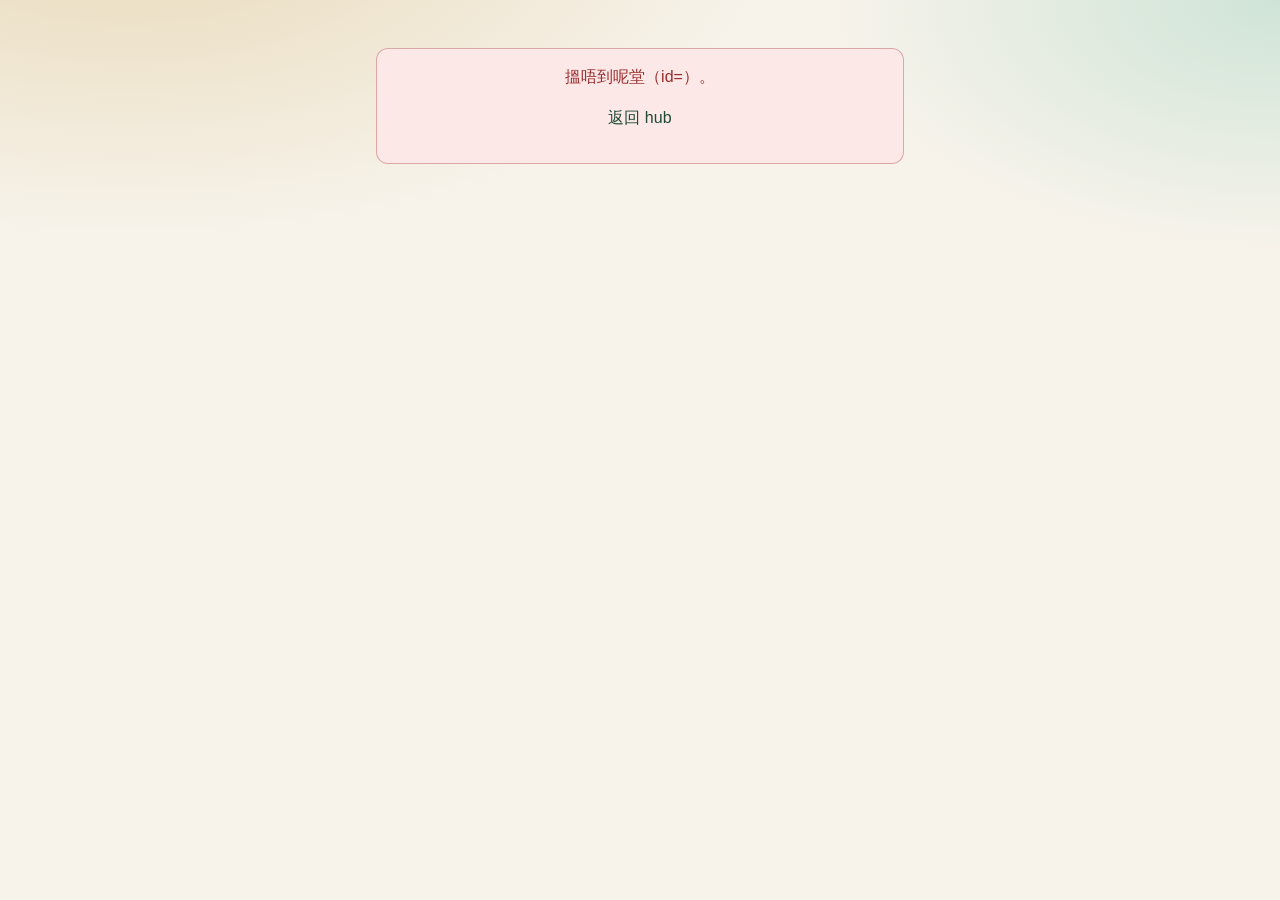
==== docs/study.html @ f533e538 "Add Quizlet-style flashcard study mode Hub: Study all + per-lesson Cards/Lesson. study.html: big fli" ====
<!DOCTYPE html>
<html lang="zh-Hant">
<head>
  <meta charset="UTF-8">
  <meta name="viewport" content="width=device-width, initial-scale=1, viewport-fit=cover">
  <meta name="theme-color" content="#2f6b4f">
  <meta name="apple-mobile-web-app-capable" content="yes">
  <title>Flashcards · Collocation Trainer</title>
  <link rel="stylesheet" href="styles.css">
</head>
<body data-page="study">
  <div class="wrap study-wrap">
    <div id="app" class="status">載入卡牌中…</div>
  </div>
  <script src="app.js"></script>
</body>
</html>
---- docs/styles.css ----
:root {
  --bg: #f7f3eb;
  --bg-card: #fffdf8;
  --bg-soft: #efe8da;
  --ink: #2a241c;
  --muted: #6b5f50;
  --accent: #2f6b4f;
  --accent-soft: #d8ebe0;
  --accent-dark: #1f4a36;
  --warn: #9a4a1c;
  --warn-soft: #f3e0d0;
  --ok: #1f6b3a;
  --ok-bg: #e5f5ea;
  --bad: #9b2c2c;
  --bad-bg: #fde8e8;
  --border: #e2d6c4;
  --shadow: 0 10px 30px rgba(42, 36, 28, 0.08);
  --radius: 16px;
  --font: "Segoe UI", "PingFang HK", "Noto Sans TC", "Helvetica Neue", Arial, sans-serif;
  --safe-top: env(safe-area-inset-top, 0px);
  --safe-bottom: env(safe-area-inset-bottom, 0px);
  --safe-left: env(safe-area-inset-left, 0px);
  --safe-right: env(safe-area-inset-right, 0px);
}

@media (prefers-color-scheme: dark) {
  :root {
    --bg: #1a1714;
    --bg-card: #24201b;
    --bg-soft: #2f2a24;
    --ink: #f3ece2;
    --muted: #b8ab99;
    --accent: #6fbf94;
    --accent-soft: #24382e;
    --accent-dark: #9fd9b7;
    --warn: #e0a070;
    --warn-soft: #3a2a1f;
    --ok: #7ddea0;
    --ok-bg: #1e3326;
    --bad: #f0a0a0;
    --bad-bg: #3a2222;
    --border: #3a332b;
    --shadow: 0 10px 30px rgba(0, 0, 0, 0.35);
  }
}

*,
*::before,
*::after {
  box-sizing: border-box;
}

html {
  scroll-behavior: smooth;
  -webkit-text-size-adjust: 100%;
}

body {
  margin: 0;
  font-family: var(--font);
  background:
    radial-gradient(1200px 600px at 10% -10%, #e8d9b8 0%, transparent 55%),
    radial-gradient(900px 500px at 100% 0%, #cfe4d7 0%, transparent 50%),
    var(--bg);
  color: var(--ink);
  line-height: 1.55;
  min-height: 100vh;
  min-height: 100dvh;
  padding:
    calc(1rem + var(--safe-top))
    calc(clamp(0.9rem, 3vw, 1.75rem) + var(--safe-right))
    calc(2.5rem + var(--safe-bottom))
    calc(clamp(0.9rem, 3vw, 1.75rem) + var(--safe-left));
}

@media (prefers-color-scheme: dark) {
  body {
    background:
      radial-gradient(1200px 600px at 10% -10%, rgba(111, 191, 148, 0.12) 0%, transparent 55%),
      radial-gradient(900px 500px at 100% 0%, rgba(224, 160, 112, 0.08) 0%, transparent 50%),
      var(--bg);
  }
}

a {
  color: var(--accent-dark);
  text-decoration: none;
}
a:hover {
  text-decoration: underline;
}

.wrap {
  max-width: 820px;
  margin: 0 auto;
}

header.hero {
  background: linear-gradient(145deg, var(--accent-soft), var(--bg-card));
  border: 1px solid var(--border);
  border-radius: calc(var(--radius) + 4px);
  padding: 1.5rem 1.4rem 1.35rem;
  box-shadow: var(--shadow);
  margin-bottom: 1.25rem;
}

.eyebrow {
  display: inline-block;
  font-size: 0.78rem;
  letter-spacing: 0.04em;
  text-transform: uppercase;
  color: var(--accent-dark);
  background: var(--accent-soft);
  border: 1px solid var(--border);
  padding: 0.22rem 0.6rem;
  border-radius: 999px;
  margin-bottom: 0.7rem;
}

h1 {
  margin: 0 0 0.45rem;
  font-size: clamp(1.45rem, 4vw, 2rem);
  line-height: 1.25;
  font-weight: 750;
}

.meta {
  color: var(--muted);
  font-size: 0.95rem;
  margin: 0;
}

.nav-hub {
  margin-top: 0.75rem;
  font-size: 0.9rem;
}

.progress-wrap {
  margin-top: 1rem;
  background: var(--bg-soft);
  border-radius: 999px;
  height: 8px;
  overflow: hidden;
  border: 1px solid var(--border);
}

.progress-bar {
  height: 100%;
  width: 0%;
  background: linear-gradient(90deg, var(--accent), var(--accent-dark));
  transition: width 0.35s ease;
}

.stats-row {
  display: flex;
  flex-wrap: wrap;
  gap: 0.55rem;
  margin-top: 0.95rem;
}

.stat-pill {
  background: var(--bg-card);
  border: 1px solid var(--border);
  border-radius: 999px;
  padding: 0.4rem 0.85rem;
  font-size: 0.88rem;
  color: var(--muted);
}

.stat-pill strong {
  color: var(--accent-dark);
}

section {
  background: var(--bg-card);
  border: 1px solid var(--border);
  border-radius: var(--radius);
  padding: 1.2rem 1.15rem 1.25rem;
  margin-bottom: 1.1rem;
  box-shadow: var(--shadow);
}

h2 {
  margin: 0 0 0.85rem;
  font-size: 1.15rem;
  display: flex;
  align-items: center;
  gap: 0.5rem;
}

h2 .num {
  display: inline-grid;
  place-items: center;
  width: 1.7rem;
  height: 1.7rem;
  border-radius: 50%;
  background: var(--accent);
  color: #fff;
  font-size: 0.85rem;
  font-weight: 700;
  flex-shrink: 0;
}

@media (prefers-color-scheme: dark) {
  h2 .num {
    color: #122018;
  }
}

.hint {
  color: var(--muted);
  font-size: 0.9rem;
  margin: -0.35rem 0 0.9rem;
}

/* Hub list */
.lesson-list {
  list-style: none;
  margin: 0;
  padding: 0;
  display: grid;
  gap: 0.65rem;
}

.lesson-link {
  display: flex;
  align-items: flex-start;
  gap: 0.85rem;
  padding: 0.95rem 1rem;
  border: 1px solid var(--border);
  border-radius: 14px;
  background: var(--bg-soft);
  color: inherit;
  text-decoration: none;
  min-height: 3.25rem;
  transition: background 0.15s ease, border-color 0.15s ease;
}

.lesson-link:hover {
  background: var(--bg-card);
  border-color: var(--accent);
  text-decoration: none;
}

.lesson-link.is-done {
  border-color: color-mix(in srgb, var(--accent) 45%, var(--border));
}

.lesson-link.is-last {
  box-shadow: inset 0 0 0 1px var(--accent);
}

.lesson-num {
  flex-shrink: 0;
  width: 2.4rem;
  height: 2.4rem;
  border-radius: 12px;
  background: var(--accent);
  color: #fff;
  display: grid;
  place-items: center;
  font-weight: 750;
  font-size: 0.95rem;
}

@media (prefers-color-scheme: dark) {
  .lesson-num {
    color: #122018;
  }
}

.lesson-body {
  flex: 1;
  min-width: 0;
}

.lesson-title {
  font-weight: 700;
  font-size: 1.02rem;
  margin: 0 0 0.15rem;
}

.lesson-meta {
  color: var(--muted);
  font-size: 0.86rem;
  margin: 0;
}

.lesson-flags {
  display: flex;
  flex-direction: column;
  align-items: flex-end;
  gap: 0.25rem;
  flex-shrink: 0;
}

.flag {
  font-size: 0.72rem;
  font-weight: 700;
  letter-spacing: 0.03em;
  text-transform: uppercase;
  padding: 0.2rem 0.5rem;
  border-radius: 999px;
  border: 1px solid var(--border);
  color: var(--muted);
}

.flag.done {
  background: var(--ok-bg);
  color: var(--ok);
  border-color: color-mix(in srgb, var(--ok) 35%, transparent);
}

.flag.last {
  background: var(--accent-soft);
  color: var(--accent-dark);
}

/* Review flip cards */
.review-grid {
  display: grid;
  gap: 0.75rem;
  grid-template-columns: 1fr;
}

@media (min-width: 640px) {
  .review-grid {
    grid-template-columns: repeat(3, 1fr);
  }
}

.flip {
  perspective: 1000px;
  min-height: 130px;
  cursor: pointer;
  -webkit-tap-highlight-color: transparent;
}

.flip-inner {
  position: relative;
  width: 100%;
  min-height: 130px;
  transition: transform 0.45s;
  transform-style: preserve-3d;
}

.flip.is-flipped .flip-inner {
  transform: rotateY(180deg);
}

.flip-face {
  position: absolute;
  inset: 0;
  backface-visibility: hidden;
  -webkit-backface-visibility: hidden;
  border-radius: 12px;
  border: 1px solid var(--border);
  background: var(--bg-soft);
  padding: 0.9rem;
  display: flex;
  flex-direction: column;
  justify-content: center;
}

.flip-back {
  transform: rotateY(180deg);
  background: var(--accent-soft);
}

.flip-face strong {
  font-size: 0.98rem;
  color: var(--accent-dark);
}

.flip-face .canto {
  color: var(--muted);
  font-size: 0.88rem;
  margin-top: 0.25rem;
}

.flip-face .model {
  font-size: 0.88rem;
  margin-top: 0.35rem;
}

.tap-hint {
  font-size: 0.75rem;
  color: var(--muted);
  margin-top: 0.45rem;
}

/* Accordion collocations */
details.col {
  border: 1px solid var(--border);
  border-radius: 12px;
  background: var(--bg-soft);
  margin-bottom: 0.65rem;
  overflow: hidden;
}

details.col[open] {
  background: var(--bg-card);
}

details.col summary {
  list-style: none;
  cursor: pointer;
  padding: 0.95rem 1rem;
  display: flex;
  align-items: flex-start;
  gap: 0.7rem;
  font-weight: 650;
  min-height: 3rem;
  -webkit-tap-highlight-color: transparent;
}

details.col summary::-webkit-details-marker {
  display: none;
}

details.col summary::after {
  content: "+";
  margin-left: auto;
  color: var(--accent-dark);
  font-size: 1.2rem;
  line-height: 1;
}

details.col[open] summary::after {
  content: "−";
}

.badge {
  flex-shrink: 0;
  width: 1.55rem;
  height: 1.55rem;
  border-radius: 8px;
  background: var(--accent);
  color: #fff;
  display: grid;
  place-items: center;
  font-size: 0.8rem;
}

@media (prefers-color-scheme: dark) {
  .badge {
    color: #122018;
  }
}

.col-body {
  padding: 0 1rem 1rem 1rem;
}

.row {
  margin: 0.45rem 0;
  font-size: 0.94rem;
}

.label {
  display: inline-block;
  min-width: 5.2rem;
  color: var(--muted);
  font-size: 0.8rem;
  font-weight: 650;
  text-transform: uppercase;
  letter-spacing: 0.03em;
}

.weak {
  color: var(--warn);
}

.mark {
  background: linear-gradient(
    180deg,
    transparent 55%,
    color-mix(in srgb, var(--accent) 35%, transparent) 55%
  );
  font-weight: 700;
}

code {
  font-family: ui-monospace, "SF Mono", Menlo, Consolas, monospace;
  font-size: 0.88em;
  background: var(--bg-soft);
  padding: 0.1em 0.35em;
  border-radius: 6px;
}

.mistake {
  background: var(--warn-soft);
  border-left: 3px solid var(--warn);
  padding: 0.55rem 0.75rem;
  border-radius: 0 8px 8px 0;
  font-size: 0.9rem;
  margin-top: 0.55rem;
}

/* Drills */
.q {
  border: 1px solid var(--border);
  border-radius: 12px;
  padding: 0.95rem;
  margin-bottom: 0.75rem;
  background: var(--bg-soft);
}

.q-title {
  font-weight: 700;
  margin-bottom: 0.55rem;
}

.q-prompt {
  margin: 0 0 0.55rem;
  color: var(--muted);
  font-size: 0.92rem;
  white-space: pre-wrap;
}

input[type="text"],
textarea {
  width: 100%;
  border: 1px solid var(--border);
  border-radius: 10px;
  padding: 0.75rem 0.85rem;
  font: inherit;
  font-size: 16px; /* avoid iOS zoom */
  background: var(--bg-card);
  color: var(--ink);
}

input[type="text"]:focus,
textarea:focus,
button:focus-visible {
  outline: 2px solid var(--accent);
  outline-offset: 2px;
}

.choices {
  display: flex;
  flex-wrap: wrap;
  gap: 0.5rem;
}

.choice {
  border: 1px solid var(--border);
  background: var(--bg-card);
  color: var(--ink);
  border-radius: 999px;
  padding: 0.65rem 1rem;
  cursor: pointer;
  font: inherit;
  font-size: 16px;
  min-height: 2.75rem;
  -webkit-tap-highlight-color: transparent;
}

.choice.selected {
  background: var(--accent-soft);
  border-color: var(--accent);
  color: var(--accent-dark);
  font-weight: 650;
}

.actions {
  display: flex;
  flex-wrap: wrap;
  gap: 0.55rem;
  margin-top: 0.85rem;
}

button.btn {
  border: none;
  border-radius: 999px;
  padding: 0.75rem 1.15rem;
  font: inherit;
  font-weight: 650;
  font-size: 16px;
  cursor: pointer;
  min-height: 2.85rem;
  -webkit-tap-highlight-color: transparent;
}

.btn-primary {
  background: var(--accent);
  color: #fff;
}

@media (prefers-color-scheme: dark) {
  .btn-primary {
    color: #122018;
  }
}

.btn-ghost {
  background: transparent;
  border: 1px solid var(--border);
  color: var(--ink);
}

.btn:hover {
  filter: brightness(1.05);
}

.btn:disabled {
  opacity: 0.55;
  cursor: default;
}

.feedback {
  margin-top: 0.65rem;
  padding: 0.65rem 0.8rem;
  border-radius: 10px;
  font-size: 0.92rem;
  display: none;
}

.feedback.show {
  display: block;
}

.feedback.ok {
  background: var(--ok-bg);
  color: var(--ok);
  border: 1px solid color-mix(in srgb, var(--ok) 35%, transparent);
}

.feedback.bad {
  background: var(--bad-bg);
  color: var(--bad);
  border: 1px solid color-mix(in srgb, var(--bad) 35%, transparent);
}

.feedback.mix {
  background: var(--warn-soft);
  color: var(--warn);
  border: 1px solid color-mix(in srgb, var(--warn) 35%, transparent);
}

.answer-key {
  display: none;
  margin-top: 0.75rem;
  padding: 0.85rem;
  border-radius: 12px;
  background: var(--accent-soft);
  border: 1px dashed var(--accent);
  font-size: 0.92rem;
}

.answer-key.show {
  display: block;
}

.score-pill {
  display: none;
  margin-top: 0.75rem;
  font-weight: 700;
  color: var(--accent-dark);
}

.score-pill.show {
  display: block;
}

/* Passage */
.passage {
  background: var(--bg-soft);
  border-radius: 12px;
  padding: 1rem 1.05rem;
  border: 1px solid var(--border);
  font-size: 1.02rem;
  margin-bottom: 1rem;
}

.passage mark,
.passage .mark {
  background: color-mix(in srgb, var(--accent) 28%, transparent);
  color: inherit;
  font-weight: 700;
  padding: 0 0.1em;
  border-radius: 3px;
}

.preview {
  border-left: 4px solid var(--accent);
  padding-left: 0.85rem;
  color: var(--muted);
  margin: 0;
}

.footer-actions {
  display: flex;
  flex-wrap: wrap;
  gap: 0.55rem;
  justify-content: center;
  margin: 0.5rem 0 1.25rem;
}

.status {
  text-align: center;
  color: var(--muted);
  padding: 2rem 1rem;
}

.error {
  background: var(--bad-bg);
  color: var(--bad);
  border: 1px solid color-mix(in srgb, var(--bad) 35%, transparent);
  border-radius: 12px;
  padding: 1rem;
}

.sr-only {
  position: absolute;
  width: 1px;
  height: 1px;
  padding: 0;
  margin: -1px;
  overflow: hidden;
  clip: rect(0, 0, 0, 0);
  border: 0;
}

/* ===== Hub CTAs + dual actions ===== */
.hub-ctas {
  display: flex;
  flex-wrap: wrap;
  gap: 0.55rem;
  margin-top: 1rem;
}

.hub-cta {
  display: inline-flex;
  align-items: center;
  justify-content: center;
  text-decoration: none;
  min-height: 2.85rem;
}

.hub-cta:hover {
  text-decoration: none;
}

.lesson-row {
  border: 1px solid var(--border);
  border-radius: 14px;
  background: var(--bg-soft);
  overflow: hidden;
  transition: border-color 0.15s ease, background 0.15s ease;
}

.lesson-row.is-done {
  border-color: color-mix(in srgb, var(--accent) 45%, var(--border));
}

.lesson-row.is-last {
  box-shadow: inset 0 0 0 1px var(--accent);
}

.lesson-row-main {
  display: flex;
  align-items: flex-start;
  gap: 0.85rem;
  padding: 0.95rem 1rem 0.55rem;
}

.lesson-row-actions {
  display: flex;
  gap: 0.45rem;
  padding: 0 0.85rem 0.85rem;
}

.btn-sm {
  padding: 0.55rem 0.95rem;
  min-height: 2.45rem;
  font-size: 0.92rem;
  text-decoration: none;
  display: inline-flex;
  align-items: center;
  justify-content: center;
}

.btn-sm:hover {
  text-decoration: none;
}

.btn-warn {
  background: var(--warn);
  color: #fff;
}

@media (prefers-color-scheme: dark) {
  .btn-warn {
    color: #1a120c;
  }
}

/* ===== Quizlet-style study / flashcards ===== */
body[data-page="study"] {
  padding-bottom: calc(1.25rem + var(--safe-bottom));
}

.study-wrap {
  max-width: 560px;
}

.study-shell {
  display: flex;
  flex-direction: column;
  gap: 0.75rem;
  min-height: calc(100dvh - 2rem - var(--safe-top) - var(--safe-bottom));
}

.study-top {
  display: grid;
  grid-template-columns: auto 1fr auto;
  align-items: center;
  gap: 0.5rem;
  padding: 0.15rem 0.1rem;
}

.study-back {
  font-size: 0.92rem;
  font-weight: 650;
  color: var(--accent-dark);
  text-decoration: none;
  padding: 0.35rem 0.25rem;
  min-height: 2.5rem;
  display: inline-flex;
  align-items: center;
}

.study-title {
  text-align: center;
  font-weight: 700;
  font-size: 0.95rem;
  white-space: nowrap;
  overflow: hidden;
  text-overflow: ellipsis;
}

.study-count {
  font-variant-numeric: tabular-nums;
  font-weight: 700;
  color: var(--accent-dark);
  font-size: 0.92rem;
}

.study-progress {
  background: var(--bg-soft);
  border-radius: 999px;
  height: 6px;
  overflow: hidden;
  border: 1px solid var(--border);
}

.qz-stage {
  flex: 1;
  display: flex;
  align-items: stretch;
  touch-action: pan-y;
  min-height: 55vh;
}

.qz-card {
  perspective: 1200px;
  width: 100%;
  min-height: 55vh;
  cursor: pointer;
  -webkit-tap-highlight-color: transparent;
  outline: none;
}

.qz-inner {
  position: relative;
  width: 100%;
  height: 100%;
  min-height: 55vh;
  transition: transform 0.5s cubic-bezier(0.2, 0.8, 0.2, 1);
  transform-style: preserve-3d;
}

.qz-card.is-flipped .qz-inner {
  transform: rotateY(180deg);
}

.qz-face {
  position: absolute;
  inset: 0;
  backface-visibility: hidden;
  -webkit-backface-visibility: hidden;
  border-radius: calc(var(--radius) + 6px);
  border: 1px solid var(--border);
  background: var(--bg-card);
  box-shadow: var(--shadow);
  padding: 1.35rem 1.25rem;
  display: flex;
  flex-direction: column;
  justify-content: center;
  align-items: center;
  text-align: center;
  overflow: auto;
}

.qz-front {
  background: linear-gradient(160deg, var(--bg-card), var(--accent-soft));
}

.qz-back {
  transform: rotateY(180deg);
  background: linear-gradient(160deg, var(--bg-card), var(--warn-soft));
}

.qz-meta {
  position: absolute;
  top: 0.85rem;
  left: 0;
  right: 0;
  font-size: 0.75rem;
  color: var(--muted);
  font-weight: 650;
  letter-spacing: 0.02em;
}

.qz-phrase {
  font-size: clamp(1.55rem, 6.5vw, 2.15rem);
  font-weight: 750;
  line-height: 1.3;
  color: var(--accent-dark);
  padding: 0.5rem 0.25rem;
  max-width: 22ch;
}

.qz-phrase-sm {
  font-size: 1.05rem;
  font-weight: 700;
  color: var(--accent-dark);
  margin-bottom: 0.55rem;
}

.qz-yue {
  font-size: clamp(1.15rem, 4.5vw, 1.45rem);
  font-weight: 650;
  margin: 0.25rem 0 0.75rem;
  line-height: 1.4;
}

.qz-weak {
  font-size: 0.95rem;
  color: var(--muted);
  margin-bottom: 0.55rem;
  max-width: 34ch;
}

.qz-model {
  font-size: 0.95rem;
  color: var(--ink);
  background: var(--bg-soft);
  border: 1px solid var(--border);
  border-radius: 12px;
  padding: 0.7rem 0.85rem;
  max-width: 36ch;
  line-height: 1.45;
}

.qz-tap {
  position: absolute;
  bottom: 0.85rem;
  left: 0;
  right: 0;
  font-size: 0.78rem;
  color: var(--muted);
}

.qz-actions {
  display: grid;
  grid-template-columns: 1fr 1fr;
  gap: 0.65rem;
  margin-top: 0.15rem;
}

.qz-btn {
  min-height: 3.35rem;
  border-radius: 16px;
  display: inline-flex;
  flex-direction: column;
  align-items: center;
  justify-content: center;
  gap: 0.1rem;
  font-size: 0.95rem;
  padding: 0.65rem 0.75rem;
}

.qz-btn-icon {
  font-size: 1.15rem;
  line-height: 1;
  font-weight: 700;
}

.qz-toolbar {
  display: flex;
  flex-wrap: wrap;
  gap: 0.45rem;
  justify-content: center;
}

.qz-swipe-hint {
  text-align: center;
  color: var(--muted);
  font-size: 0.78rem;
  margin: 0.15rem 0 0;
}

.study-end .qz-end-card {
  margin-top: 1rem;
  background: var(--bg-card);
  border: 1px solid var(--border);
  border-radius: calc(var(--radius) + 4px);
  box-shadow: var(--shadow);
  padding: 1.75rem 1.25rem 1.5rem;
  text-align: center;
}

.qz-end-emoji {
  font-size: 2.4rem;
  margin-bottom: 0.35rem;
}

.study-end h2 {
  justify-content: center;
  margin-bottom: 0.35rem;
}

.qz-end-stats {
  display: grid;
  grid-template-columns: repeat(3, 1fr);
  gap: 0.55rem;
  margin: 1.15rem 0 1.25rem;
}

.qz-end-stat {
  background: var(--bg-soft);
  border: 1px solid var(--border);
  border-radius: 14px;
  padding: 0.85rem 0.4rem;
  display: flex;
  flex-direction: column;
  gap: 0.15rem;
}

.qz-end-stat strong {
  font-size: 1.45rem;
  color: var(--accent-dark);
}

.qz-end-stat span {
  font-size: 0.75rem;
  color: var(--muted);
  text-transform: uppercase;
  letter-spacing: 0.03em;
  font-weight: 650;
}

.qz-end-stat.ok strong {
  color: var(--ok);
}

.qz-end-stat.warn strong {
  color: var(--warn);
}

.qz-end-actions {
  display: flex;
  flex-direction: column;
  gap: 0.55rem;
}

.qz-end-actions .btn {
  text-decoration: none;
  display: inline-flex;
  align-items: center;
  justify-content: center;
}

.qz-end-actions .btn:hover {
  text-decoration: none;
}

@media (min-width: 640px) {
  .qz-card,
  .qz-inner,
  .qz-stage {
    min-height: 420px;
  }
}
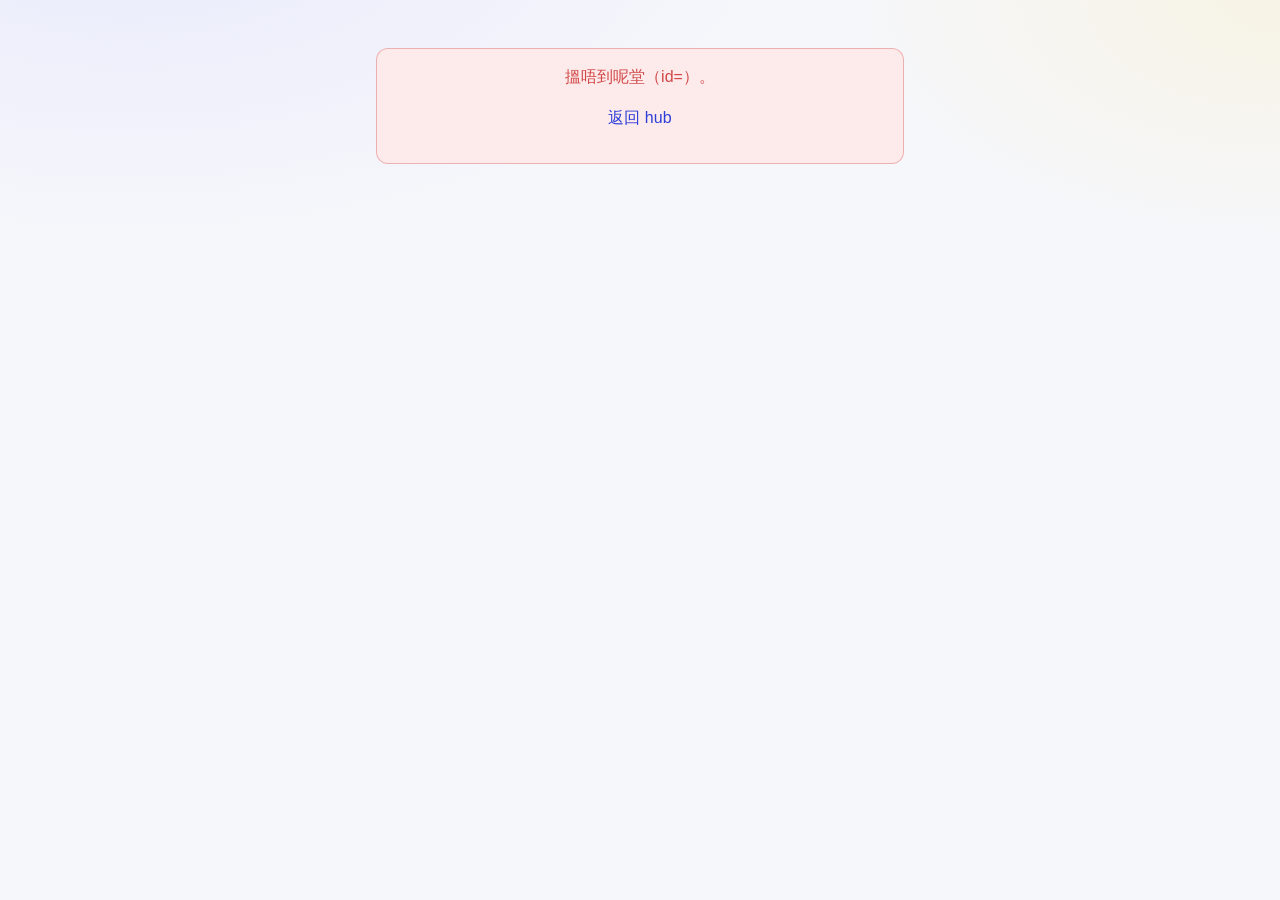
==== commit 5dbc9a7e: "Quizlet palette: blue accent, amber Still learning, cool gray bg Drop green/cream Interactive colors" ====
--- a/docs/study.html
+++ b/docs/study.html
@@ -3,7 +3,7 @@
 <head>
   <meta charset="UTF-8">
   <meta name="viewport" content="width=device-width, initial-scale=1, viewport-fit=cover">
-  <meta name="theme-color" content="#2f6b4f">
+  <meta name="theme-color" content="#4255FF">
   <meta name="apple-mobile-web-app-capable" content="yes">
   <title>Flashcards · Collocation Trainer</title>
   <link rel="stylesheet" href="styles.css">
--- a/docs/styles.css
+++ b/docs/styles.css
@@ -1,20 +1,22 @@
 :root {
-  --bg: #f7f3eb;
-  --bg-card: #fffdf8;
-  --bg-soft: #efe8da;
-  --ink: #2a241c;
-  --muted: #6b5f50;
-  --accent: #2f6b4f;
-  --accent-soft: #d8ebe0;
-  --accent-dark: #1f4a36;
-  --warn: #9a4a1c;
-  --warn-soft: #f3e0d0;
-  --ok: #1f6b3a;
-  --ok-bg: #e5f5ea;
-  --bad: #9b2c2c;
-  --bad-bg: #fde8e8;
-  --border: #e2d6c4;
-  --shadow: 0 10px 30px rgba(42, 36, 28, 0.08);
+  /* Quizlet-like palette */
+  --bg: #f6f7fb;
+  --bg-card: #ffffff;
+  --bg-soft: #eef0f9;
+  --ink: #1a1d28;
+  --muted: #5c6178;
+  --accent: #4255ff;
+  --accent-soft: #e8ebff;
+  --accent-dark: #2e3fd9;
+  --warn: #ffcd1f;
+  --warn-ink: #1a1d28;
+  --warn-soft: #fff6cc;
+  --ok: #18a058;
+  --ok-bg: #e5f8ef;
+  --bad: #d14747;
+  --bad-bg: #fdeaea;
+  --border: #e3e6ef;
+  --shadow: 0 8px 24px rgba(66, 85, 255, 0.10), 0 2px 6px rgba(26, 29, 40, 0.06);
   --radius: 16px;
   --font: "Segoe UI", "PingFang HK", "Noto Sans TC", "Helvetica Neue", Arial, sans-serif;
   --safe-top: env(safe-area-inset-top, 0px);
@@ -25,22 +27,23 @@
 
 @media (prefers-color-scheme: dark) {
   :root {
-    --bg: #1a1714;
-    --bg-card: #24201b;
-    --bg-soft: #2f2a24;
-    --ink: #f3ece2;
-    --muted: #b8ab99;
-    --accent: #6fbf94;
-    --accent-soft: #24382e;
-    --accent-dark: #9fd9b7;
-    --warn: #e0a070;
-    --warn-soft: #3a2a1f;
-    --ok: #7ddea0;
-    --ok-bg: #1e3326;
-    --bad: #f0a0a0;
-    --bad-bg: #3a2222;
-    --border: #3a332b;
-    --shadow: 0 10px 30px rgba(0, 0, 0, 0.35);
+    --bg: #0f1220;
+    --bg-card: #1a1f33;
+    --bg-soft: #232942;
+    --ink: #eef0f8;
+    --muted: #9aa3c0;
+    --accent: #6b7cff;
+    --accent-soft: #252b52;
+    --accent-dark: #9aa6ff;
+    --warn: #ffcd1f;
+    --warn-ink: #1a1d28;
+    --warn-soft: #3d3420;
+    --ok: #3dd68c;
+    --ok-bg: #163528;
+    --bad: #ff8e8e;
+    --bad-bg: #3a2228;
+    --border: #2c3350;
+    --shadow: 0 10px 30px rgba(0, 0, 0, 0.45);
   }
 }
 
@@ -59,8 +62,8 @@
   margin: 0;
   font-family: var(--font);
   background:
-    radial-gradient(1200px 600px at 10% -10%, #e8d9b8 0%, transparent 55%),
-    radial-gradient(900px 500px at 100% 0%, #cfe4d7 0%, transparent 50%),
+    radial-gradient(1200px 600px at 10% -10%, rgba(66, 85, 255, 0.08) 0%, transparent 55%),
+    radial-gradient(900px 500px at 100% 0%, rgba(255, 205, 31, 0.10) 0%, transparent 50%),
     var(--bg);
   color: var(--ink);
   line-height: 1.55;
@@ -76,8 +79,8 @@
 @media (prefers-color-scheme: dark) {
   body {
     background:
-      radial-gradient(1200px 600px at 10% -10%, rgba(111, 191, 148, 0.12) 0%, transparent 55%),
-      radial-gradient(900px 500px at 100% 0%, rgba(224, 160, 112, 0.08) 0%, transparent 50%),
+      radial-gradient(1200px 600px at 10% -10%, rgba(66, 85, 255, 0.18) 0%, transparent 55%),
+      radial-gradient(900px 500px at 100% 0%, rgba(255, 205, 31, 0.08) 0%, transparent 50%),
       var(--bg);
   }
 }
@@ -96,7 +99,7 @@
 }
 
 header.hero {
-  background: linear-gradient(145deg, var(--accent-soft), var(--bg-card));
+  background: linear-gradient(145deg, #eef1ff, var(--bg-card));
   border: 1px solid var(--border);
   border-radius: calc(var(--radius) + 4px);
   padding: 1.5rem 1.4rem 1.35rem;
@@ -787,12 +790,17 @@
 
 .btn-warn {
   background: var(--warn);
-  color: #fff;
+  color: var(--warn-ink);
+  border: 1px solid color-mix(in srgb, var(--warn) 70%, #c9a000);
+}
+
+.btn-warn:hover {
+  filter: brightness(0.97);
 }
 
 @media (prefers-color-scheme: dark) {
   .btn-warn {
-    color: #1a120c;
+    color: var(--warn-ink);
   }
 }
 
@@ -904,7 +912,7 @@
 }
 
 .qz-front {
-  background: linear-gradient(160deg, var(--bg-card), var(--accent-soft));
+  background: linear-gradient(160deg, #ffffff, #eef1ff);
 }
 
 .qz-back {
@@ -1094,3 +1102,28 @@
     min-height: 420px;
   }
 }
+
+/* Cards-only hub: whole row title area is a link */
+a.lesson-row-link {
+  text-decoration: none;
+  color: inherit;
+  display: flex;
+  align-items: center;
+  gap: inherit;
+  flex: 1;
+  min-width: 0;
+}
+a.lesson-row-link:hover .lesson-title {
+  text-decoration: underline;
+}
+
+
+/* Quizlet dark: flashcard faces stay readable */
+@media (prefers-color-scheme: dark) {
+  .qz-face.qz-front {
+    background: linear-gradient(160deg, var(--bg-card), var(--accent-soft));
+  }
+  header.hero {
+    background: linear-gradient(145deg, var(--accent-soft), var(--bg-card));
+  }
+}
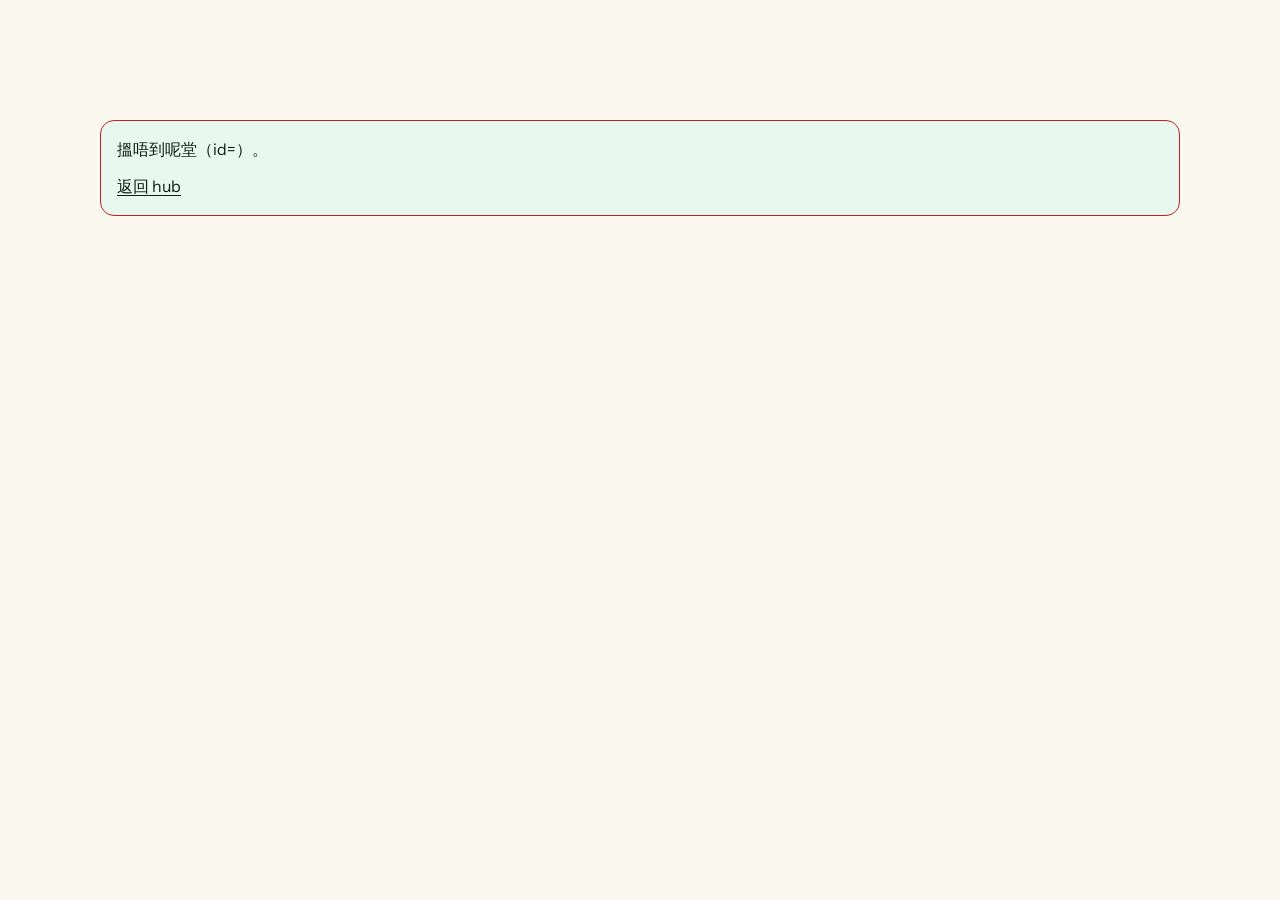
==== commit 28b70e02: "Redesign the Collocation Bank study app" ====
--- a/docs/study.html
+++ b/docs/study.html
@@ -3,14 +3,20 @@
 <head>
   <meta charset="UTF-8">
   <meta name="viewport" content="width=device-width, initial-scale=1, viewport-fit=cover">
-  <meta name="theme-color" content="#4255FF">
+  <meta name="description" content="Study IELTS collocations with flashcards, lesson notes and reading passages.">
   <meta name="apple-mobile-web-app-capable" content="yes">
-  <title>Flashcards · Collocation Trainer</title>
+  <title>Flashcards: Collocation Trainer</title>
+  <link rel="preconnect" href="https://fonts.googleapis.com">
+  <link rel="preconnect" href="https://fonts.gstatic.com" crossorigin>
+  <link href="https://fonts.googleapis.com/css2?family=DM+Mono:wght@400;500&family=Instrument+Sans:wght@400;500;600&family=Schibsted+Grotesk:wght@600;700&display=swap" rel="stylesheet">
   <link rel="stylesheet" href="styles.css">
 </head>
 <body data-page="study">
   <div class="wrap study-wrap">
-    <div id="app" class="status">載入卡牌中…</div>
+    <div id="app" class="loading-shell">
+      <p class="status" role="status" aria-live="polite">載入卡牌中…</p>
+      <div class="loading-preview loading-card" aria-hidden="true"><span></span><span></span><span></span></div>
+    </div>
   </div>
   <script src="app.js"></script>
 </body>
--- a/docs/styles.css
+++ b/docs/styles.css
@@ -1,892 +1,500 @@
-:root {
-  /* Quizlet-like palette */
-  --bg: #f6f7fb;
-  --bg-card: #ffffff;
-  --bg-soft: #eef0f9;
-  --ink: #1a1d28;
-  --muted: #5c6178;
-  --accent: #4255ff;
-  --accent-soft: #e8ebff;
-  --accent-dark: #2e3fd9;
-  --warn: #ffcd1f;
-  --warn-ink: #1a1d28;
-  --warn-soft: #fff6cc;
-  --ok: #18a058;
-  --ok-bg: #e5f8ef;
-  --bad: #d14747;
-  --bad-bg: #fdeaea;
-  --border: #e3e6ef;
-  --shadow: 0 8px 24px rgba(66, 85, 255, 0.10), 0 2px 6px rgba(26, 29, 40, 0.06);
-  --radius: 16px;
-  --font: "Segoe UI", "PingFang HK", "Noto Sans TC", "Helvetica Neue", Arial, sans-serif;
-  --safe-top: env(safe-area-inset-top, 0px);
-  --safe-bottom: env(safe-area-inset-bottom, 0px);
-  --safe-left: env(safe-area-inset-left, 0px);
-  --safe-right: env(safe-area-inset-right, 0px);
-}
-
-@media (prefers-color-scheme: dark) {
-  :root {
-    --bg: #0f1220;
-    --bg-card: #1a1f33;
-    --bg-soft: #232942;
-    --ink: #eef0f8;
-    --muted: #9aa3c0;
-    --accent: #6b7cff;
-    --accent-soft: #252b52;
-    --accent-dark: #9aa6ff;
-    --warn: #ffcd1f;
-    --warn-ink: #1a1d28;
-    --warn-soft: #3d3420;
-    --ok: #3dd68c;
-    --ok-bg: #163528;
-    --bad: #ff8e8e;
-    --bad-bg: #3a2228;
-    --border: #2c3350;
-    --shadow: 0 10px 30px rgba(0, 0, 0, 0.45);
-  }
-}
-
-*,
-*::before,
-*::after {
-  box-sizing: border-box;
-}
-
-html {
-  scroll-behavior: smooth;
-  -webkit-text-size-adjust: 100%;
-}
+/* Hallmark · shape: app screen · genre: modern-minimal · theme: Dose (deal 1/3, seed collocation-study-app-browsing-ea13·6677455d·2026-11-11·r0) · redesign: full
+ * nav: compact topbar · signature: the active collocation on a study card · states: loading, error, full · dose: white/night
+ * axes: light/grotesk-sans/chromatic-green · posture: committed · contrast: pass · v2.0.0 */
+/* Hallmark · pre-emit critique: P5 H5 E4 S5 R5 V4 · weakest: E, focus and reduced-motion states are explicit */
+@import url("./tokens.css");
+@import url("./base.css");
 
 body {
-  margin: 0;
-  font-family: var(--font);
-  background:
-    radial-gradient(1200px 600px at 10% -10%, rgba(66, 85, 255, 0.08) 0%, transparent 55%),
-    radial-gradient(900px 500px at 100% 0%, rgba(255, 205, 31, 0.10) 0%, transparent 50%),
-    var(--bg);
-  color: var(--ink);
-  line-height: 1.55;
   min-height: 100vh;
   min-height: 100dvh;
-  padding:
-    calc(1rem + var(--safe-top))
-    calc(clamp(0.9rem, 3vw, 1.75rem) + var(--safe-right))
-    calc(2.5rem + var(--safe-bottom))
-    calc(clamp(0.9rem, 3vw, 1.75rem) + var(--safe-left));
-}
-
-@media (prefers-color-scheme: dark) {
-  body {
-    background:
-      radial-gradient(1200px 600px at 10% -10%, rgba(66, 85, 255, 0.18) 0%, transparent 55%),
-      radial-gradient(900px 500px at 100% 0%, rgba(255, 205, 31, 0.08) 0%, transparent 50%),
-      var(--bg);
-  }
-}
-
-a {
-  color: var(--accent-dark);
+  padding: 0;
+  background: var(--color-paper);
+}
+
+.wrap {
+  width: min(calc(100% - 48px), 1080px);
+  max-width: 1080px;
+  margin-inline: auto;
+}
+
+.app-shell {
+  min-height: 100vh;
+  min-height: 100dvh;
+  display: flex;
+  flex-direction: column;
+}
+
+.app-topbar,
+.study-top {
+  display: grid;
+  grid-template-columns: minmax(0, 1fr) auto;
+  align-items: center;
+  gap: var(--space-lg);
+  min-height: 72px;
+  border-bottom: 1px solid var(--color-rule);
+}
+
+.wordmark {
+  width: fit-content;
+  color: var(--color-ink);
+  font: 700 var(--text-lg)/1.1 var(--font-display);
+  letter-spacing: var(--tracking-display);
   text-decoration: none;
 }
-a:hover {
+
+.wordmark:hover,
+.study-back:hover,
+.study-footer a:hover,
+.app-nav a:hover {
+  color: var(--color-accent-deep);
   text-decoration: underline;
-}
-
-.wrap {
-  max-width: 820px;
-  margin: 0 auto;
-}
-
-header.hero {
-  background: linear-gradient(145deg, #eef1ff, var(--bg-card));
-  border: 1px solid var(--border);
-  border-radius: calc(var(--radius) + 4px);
-  padding: 1.5rem 1.4rem 1.35rem;
-  box-shadow: var(--shadow);
-  margin-bottom: 1.25rem;
-}
-
-.eyebrow {
-  display: inline-block;
-  font-size: 0.78rem;
-  letter-spacing: 0.04em;
-  text-transform: uppercase;
-  color: var(--accent-dark);
-  background: var(--accent-soft);
-  border: 1px solid var(--border);
-  padding: 0.22rem 0.6rem;
-  border-radius: 999px;
-  margin-bottom: 0.7rem;
-}
-
-h1 {
-  margin: 0 0 0.45rem;
-  font-size: clamp(1.45rem, 4vw, 2rem);
-  line-height: 1.25;
-  font-weight: 750;
-}
-
-.meta {
-  color: var(--muted);
-  font-size: 0.95rem;
-  margin: 0;
-}
-
-.nav-hub {
-  margin-top: 0.75rem;
-  font-size: 0.9rem;
-}
-
-.progress-wrap {
-  margin-top: 1rem;
-  background: var(--bg-soft);
-  border-radius: 999px;
-  height: 8px;
-  overflow: hidden;
-  border: 1px solid var(--border);
+  text-underline-offset: 0.22em;
+}
+
+.app-nav {
+  display: flex;
+  align-items: center;
+  gap: var(--space-lg);
+}
+
+.app-nav a,
+.study-back,
+.study-footer a {
+  min-height: 44px;
+  display: inline-flex;
+  align-items: center;
+  color: var(--color-ink-2);
+  font-size: var(--text-sm);
+  text-decoration: none;
+}
+
+.app-nav .nav-action {
+  color: var(--color-accent-deep);
+  font-weight: 600;
+}
+
+.hub-overview {
+  padding-block: var(--space-2xl) var(--space-xl);
+}
+
+.hub-heading {
+  display: flex;
+  align-items: end;
+  justify-content: space-between;
+  gap: var(--space-xl);
+  padding-bottom: var(--space-xl);
+}
+
+.brand-line {
+  display: flex;
+  gap: var(--space-sm);
+  margin-bottom: var(--space-sm);
+  color: var(--color-muted);
+  font-size: var(--text-sm);
+}
+
+.brand-line span + span {
+  padding-left: var(--space-sm);
+  border-left: 1px solid var(--color-rule);
+}
+
+.hub-title-group h1 {
+  max-width: 18ch;
+  margin-bottom: var(--space-xs);
+  font-size: var(--text-display);
+}
+
+.hub-intro {
+  color: var(--color-muted);
+  font-size: var(--text-md);
+}
+
+.btn {
+  min-height: 44px;
+  padding: 0 var(--space-md);
+  display: inline-flex;
+  align-items: center;
+  justify-content: center;
+  gap: var(--space-xs);
+  border: 1px solid var(--color-rule);
+  border-radius: var(--radius-input);
+  background: var(--color-paper);
+  color: var(--color-ink);
+  font: 500 var(--text-sm)/1.2 var(--font-body);
+  text-decoration: none;
+  cursor: pointer;
+  box-shadow: inset 0 1px 0 var(--glint), 0 2px 0 var(--color-rule);
+  transition: background-color var(--dur-micro) var(--ease-out), border-color var(--dur-micro) var(--ease-out), color var(--dur-micro) var(--ease-out), transform var(--dur-micro) var(--ease-out);
+  -webkit-tap-highlight-color: transparent;
+}
+
+.btn:hover {
+  background: var(--color-paper-2);
+  border-color: var(--color-muted);
+  text-decoration: none;
+}
+
+.btn:focus-visible,
+a:focus-visible,
+summary:focus-visible,
+.qz-card:focus-visible {
+  outline: 2px solid var(--color-focus);
+  outline-offset: 3px;
+}
+
+.btn:active {
+  transform: translateY(2px);
+}
+
+.btn:disabled,
+.btn[aria-disabled="true"] {
+  background: var(--color-paper-2);
+  color: var(--color-muted);
+  cursor: not-allowed;
+  opacity: 0.55;
+  box-shadow: none;
+}
+
+.btn-primary {
+  border-color: var(--color-accent-deep);
+  background: var(--color-accent);
+  color: var(--color-accent-ink);
+  box-shadow: inset 0 1px 0 color-mix(in oklab, var(--glint) 45%, transparent), 0 3px 0 var(--color-accent-deep);
+  font-weight: 600;
+}
+
+.btn-primary:hover {
+  border-color: var(--color-accent-deep);
+  background: var(--color-accent-deep);
+  color: var(--color-accent-ink);
+}
+
+.progress-panel {
+  padding: var(--space-lg) var(--space-xl);
+  border: 1px solid var(--color-rule);
+  border-radius: var(--radius-card);
+  background: var(--color-paper-2);
+  color: var(--color-ink);
+}
+
+.progress-heading {
+  display: flex;
+  align-items: baseline;
+  justify-content: space-between;
+  gap: var(--space-md);
+  color: var(--color-muted);
+  font-size: var(--text-sm);
+}
+
+.progress-heading strong {
+  color: var(--color-ink);
+  font: 500 var(--text-sm)/1.4 var(--font-outlier);
+  font-variant-numeric: tabular-nums;
+}
+
+.progress-wrap,
+.study-progress {
+  height: 7px;
+  margin-top: var(--space-sm);
+  overflow: clip;
+  border-radius: var(--radius-pill);
+  background: var(--color-paper-3);
 }
 
 .progress-bar {
+  width: 100%;
   height: 100%;
-  width: 0%;
-  background: linear-gradient(90deg, var(--accent), var(--accent-dark));
-  transition: width 0.35s ease;
+  border-radius: inherit;
+  background: var(--color-accent);
+  transform: scaleX(0);
+  transform-origin: left center;
+  transition: transform var(--dur-short) var(--ease-out);
 }
 
 .stats-row {
   display: flex;
   flex-wrap: wrap;
-  gap: 0.55rem;
-  margin-top: 0.95rem;
+  gap: var(--space-sm) var(--space-xl);
+  margin-top: var(--space-md);
 }
 
 .stat-pill {
-  background: var(--bg-card);
-  border: 1px solid var(--border);
-  border-radius: 999px;
-  padding: 0.4rem 0.85rem;
-  font-size: 0.88rem;
-  color: var(--muted);
+  display: inline-flex;
+  align-items: baseline;
+  gap: var(--space-2xs);
+  color: var(--color-muted);
+  font-size: var(--text-sm);
 }
 
 .stat-pill strong {
-  color: var(--accent-dark);
-}
-
-section {
-  background: var(--bg-card);
-  border: 1px solid var(--border);
-  border-radius: var(--radius);
-  padding: 1.2rem 1.15rem 1.25rem;
-  margin-bottom: 1.1rem;
-  box-shadow: var(--shadow);
-}
-
-h2 {
-  margin: 0 0 0.85rem;
-  font-size: 1.15rem;
-  display: flex;
-  align-items: center;
-  gap: 0.5rem;
-}
-
-h2 .num {
-  display: inline-grid;
-  place-items: center;
-  width: 1.7rem;
-  height: 1.7rem;
-  border-radius: 50%;
-  background: var(--accent);
-  color: #fff;
-  font-size: 0.85rem;
-  font-weight: 700;
-  flex-shrink: 0;
-}
-
-@media (prefers-color-scheme: dark) {
-  h2 .num {
-    color: #122018;
-  }
+  color: var(--color-ink);
+  font: 500 var(--text-sm)/1.3 var(--font-outlier);
+  font-variant-numeric: tabular-nums;
+}
+
+.lesson-section {
+  padding-bottom: var(--space-xl);
+}
+
+.section-heading {
+  display: flex;
+  align-items: end;
+  justify-content: space-between;
+  gap: var(--space-lg);
+  margin-bottom: var(--space-md);
+}
+
+.section-heading h2 {
+  margin-bottom: var(--space-2xs);
+  font-size: var(--text-section);
 }
 
 .hint {
-  color: var(--muted);
-  font-size: 0.9rem;
-  margin: -0.35rem 0 0.9rem;
-}
-
-/* Hub list */
+  color: var(--color-muted);
+  font-size: var(--text-sm);
+  line-height: 1.5;
+}
+
 .lesson-list {
   list-style: none;
   margin: 0;
   padding: 0;
+  border-top: 1px solid var(--color-rule);
+}
+
+.lesson-row {
   display: grid;
-  gap: 0.65rem;
-}
-
-.lesson-link {
-  display: flex;
-  align-items: flex-start;
-  gap: 0.85rem;
-  padding: 0.95rem 1rem;
-  border: 1px solid var(--border);
-  border-radius: 14px;
-  background: var(--bg-soft);
-  color: inherit;
+  grid-template-columns: minmax(0, 1fr) auto;
+  align-items: center;
+  gap: var(--space-md);
+  min-width: 0;
+  padding: var(--space-sm) 0;
+  border-bottom: 1px solid var(--color-rule);
+}
+
+.lesson-row.is-last {
+  background: color-mix(in oklab, var(--color-accent-soft) 36%, transparent);
+}
+
+.lesson-row-main {
+  min-width: 0;
+  display: grid;
+  grid-template-columns: 44px minmax(0, 1fr) auto;
+  align-items: center;
+  gap: var(--space-md);
+  min-height: 54px;
+  color: var(--color-ink);
   text-decoration: none;
-  min-height: 3.25rem;
-  transition: background 0.15s ease, border-color 0.15s ease;
-}
-
-.lesson-link:hover {
-  background: var(--bg-card);
-  border-color: var(--accent);
+}
+
+.lesson-row-main:hover {
   text-decoration: none;
 }
 
-.lesson-link.is-done {
-  border-color: color-mix(in srgb, var(--accent) 45%, var(--border));
-}
-
-.lesson-link.is-last {
-  box-shadow: inset 0 0 0 1px var(--accent);
-}
-
 .lesson-num {
-  flex-shrink: 0;
-  width: 2.4rem;
-  height: 2.4rem;
-  border-radius: 12px;
-  background: var(--accent);
-  color: #fff;
+  width: 40px;
+  height: 40px;
   display: grid;
   place-items: center;
-  font-weight: 750;
-  font-size: 0.95rem;
-}
-
-@media (prefers-color-scheme: dark) {
-  .lesson-num {
-    color: #122018;
-  }
+  border-radius: var(--radius-input);
+  background: var(--color-accent-soft);
+  color: var(--color-ink);
+  font: 500 var(--text-sm)/1 var(--font-outlier);
+  font-variant-numeric: tabular-nums;
 }
 
 .lesson-body {
+  min-width: 0;
+}
+
+.lesson-title {
+  margin: 0 0 var(--space-3xs);
+  color: var(--color-ink);
+  font-size: var(--text-md);
+  font-weight: 600;
+  overflow-wrap: break-word;
+}
+
+.lesson-meta {
+  display: flex;
+  flex-wrap: wrap;
+  align-items: center;
+  gap: var(--space-2xs) var(--space-sm);
+  margin: 0;
+  color: var(--color-muted);
+  font-size: var(--text-xs);
+}
+
+.lesson-meta span + span {
+  padding-left: var(--space-sm);
+  border-left: 1px solid var(--color-rule);
+}
+
+.lesson-flags {
+  display: flex;
+  align-items: center;
+  gap: var(--space-xs);
+}
+
+.flag {
+  min-height: 24px;
+  padding: var(--space-2xs) var(--space-xs);
+  display: inline-flex;
+  align-items: center;
+  border: 1px solid var(--color-rule);
+  border-radius: var(--radius-pill);
+  color: var(--color-muted);
+  font-size: var(--text-xs);
+  line-height: 1.2;
+}
+
+.flag.done {
+  border-color: var(--color-accent-soft);
+  background: var(--color-accent-soft);
+  color: var(--color-ink);
+}
+
+.lesson-row-actions {
+  display: flex;
+  align-items: center;
+  gap: var(--space-xs);
+}
+
+.btn-sm {
+  min-width: 78px;
+  padding-inline: var(--space-sm);
+}
+
+.app-footer,
+.study-footer {
+  min-height: 60px;
+  margin-top: auto;
+  display: flex;
+  align-items: center;
+  justify-content: space-between;
+  gap: var(--space-md);
+  border-top: 1px solid var(--color-rule);
+  color: var(--color-muted);
+  font-size: var(--text-xs);
+}
+
+.loading-shell {
+  padding-block: var(--space-3xl);
+  color: var(--color-muted);
+}
+
+.status {
+  margin-bottom: var(--space-lg);
+  color: var(--color-ink-2);
+}
+
+.loading-preview {
+  display: grid;
+  gap: var(--space-sm);
+  max-width: 680px;
+}
+
+.loading-preview span {
+  min-height: 68px;
+  border: 1px solid var(--color-rule);
+  border-radius: var(--radius-card);
+  background: var(--color-paper-2);
+}
+
+.loading-preview span:first-child {
+  min-height: 140px;
+  background: var(--color-paper-3);
+}
+
+.loading-card {
+  max-width: 760px;
+}
+
+.loading-card span:first-child {
+  min-height: 360px;
+}
+
+.study-shell {
+  width: 100%;
+  max-width: 820px;
+  min-height: 100vh;
+  min-height: 100dvh;
+  margin-inline: auto;
+  display: flex;
+  flex-direction: column;
+}
+
+.study-top {
+  grid-template-columns: minmax(0, 1fr) minmax(0, 2fr) auto;
+}
+
+.study-heading {
+  min-width: 0;
+  padding-block: var(--space-sm);
+  text-align: center;
+}
+
+.study-label {
+  display: block;
+  margin-bottom: var(--space-3xs);
+  color: var(--color-muted);
+  font-size: var(--text-xs);
+}
+
+.study-title {
+  max-width: 36ch;
+  margin-inline: auto;
+  color: var(--color-ink);
+  font: 600 var(--text-md)/1.2 var(--font-body);
+  letter-spacing: 0;
+  overflow-wrap: break-word;
+}
+
+.study-count {
+  min-width: 64px;
+  min-height: 40px;
+  display: grid;
+  place-content: center;
+  color: var(--color-muted);
+  font: 400 var(--text-sm)/1.35 var(--font-outlier);
+  font-variant-numeric: tabular-nums;
+  text-align: right;
+}
+
+.study-count strong {
+  color: var(--color-ink);
+  font: inherit;
+  font-weight: 500;
+}
+
+.study-main {
+  width: 100%;
   flex: 1;
-  min-width: 0;
-}
-
-.lesson-title {
-  font-weight: 700;
-  font-size: 1.02rem;
-  margin: 0 0 0.15rem;
-}
-
-.lesson-meta {
-  color: var(--muted);
-  font-size: 0.86rem;
-  margin: 0;
-}
-
-.lesson-flags {
-  display: flex;
-  flex-direction: column;
-  align-items: flex-end;
-  gap: 0.25rem;
-  flex-shrink: 0;
-}
-
-.flag {
-  font-size: 0.72rem;
-  font-weight: 700;
-  letter-spacing: 0.03em;
-  text-transform: uppercase;
-  padding: 0.2rem 0.5rem;
-  border-radius: 999px;
-  border: 1px solid var(--border);
-  color: var(--muted);
-}
-
-.flag.done {
-  background: var(--ok-bg);
-  color: var(--ok);
-  border-color: color-mix(in srgb, var(--ok) 35%, transparent);
-}
-
-.flag.last {
-  background: var(--accent-soft);
-  color: var(--accent-dark);
-}
-
-/* Review flip cards */
-.review-grid {
-  display: grid;
-  gap: 0.75rem;
-  grid-template-columns: 1fr;
-}
-
-@media (min-width: 640px) {
-  .review-grid {
-    grid-template-columns: repeat(3, 1fr);
-  }
-}
-
-.flip {
-  perspective: 1000px;
-  min-height: 130px;
+  padding-block: var(--space-lg) var(--space-xl);
+}
+
+.study-progress {
+  margin-top: var(--space-sm);
+}
+
+.qz-stage {
+  perspective: 1200px;
+  margin-top: var(--space-xl);
+  touch-action: pan-y;
+}
+
+.qz-card {
+  min-height: 390px;
   cursor: pointer;
   -webkit-tap-highlight-color: transparent;
 }
 
-.flip-inner {
-  position: relative;
-  width: 100%;
-  min-height: 130px;
-  transition: transform 0.45s;
-  transform-style: preserve-3d;
-}
-
-.flip.is-flipped .flip-inner {
-  transform: rotateY(180deg);
-}
-
-.flip-face {
-  position: absolute;
-  inset: 0;
-  backface-visibility: hidden;
-  -webkit-backface-visibility: hidden;
-  border-radius: 12px;
-  border: 1px solid var(--border);
-  background: var(--bg-soft);
-  padding: 0.9rem;
-  display: flex;
-  flex-direction: column;
-  justify-content: center;
-}
-
-.flip-back {
-  transform: rotateY(180deg);
-  background: var(--accent-soft);
-}
-
-.flip-face strong {
-  font-size: 0.98rem;
-  color: var(--accent-dark);
-}
-
-.flip-face .canto {
-  color: var(--muted);
-  font-size: 0.88rem;
-  margin-top: 0.25rem;
-}
-
-.flip-face .model {
-  font-size: 0.88rem;
-  margin-top: 0.35rem;
-}
-
-.tap-hint {
-  font-size: 0.75rem;
-  color: var(--muted);
-  margin-top: 0.45rem;
-}
-
-/* Accordion collocations */
-details.col {
-  border: 1px solid var(--border);
-  border-radius: 12px;
-  background: var(--bg-soft);
-  margin-bottom: 0.65rem;
-  overflow: hidden;
-}
-
-details.col[open] {
-  background: var(--bg-card);
-}
-
-details.col summary {
-  list-style: none;
-  cursor: pointer;
-  padding: 0.95rem 1rem;
-  display: flex;
-  align-items: flex-start;
-  gap: 0.7rem;
-  font-weight: 650;
-  min-height: 3rem;
-  -webkit-tap-highlight-color: transparent;
-}
-
-details.col summary::-webkit-details-marker {
-  display: none;
-}
-
-details.col summary::after {
-  content: "+";
-  margin-left: auto;
-  color: var(--accent-dark);
-  font-size: 1.2rem;
-  line-height: 1;
-}
-
-details.col[open] summary::after {
-  content: "−";
-}
-
-.badge {
-  flex-shrink: 0;
-  width: 1.55rem;
-  height: 1.55rem;
-  border-radius: 8px;
-  background: var(--accent);
-  color: #fff;
-  display: grid;
-  place-items: center;
-  font-size: 0.8rem;
-}
-
-@media (prefers-color-scheme: dark) {
-  .badge {
-    color: #122018;
-  }
-}
-
-.col-body {
-  padding: 0 1rem 1rem 1rem;
-}
-
-.row {
-  margin: 0.45rem 0;
-  font-size: 0.94rem;
-}
-
-.label {
-  display: inline-block;
-  min-width: 5.2rem;
-  color: var(--muted);
-  font-size: 0.8rem;
-  font-weight: 650;
-  text-transform: uppercase;
-  letter-spacing: 0.03em;
-}
-
-.weak {
-  color: var(--warn);
-}
-
-.mark {
-  background: linear-gradient(
-    180deg,
-    transparent 55%,
-    color-mix(in srgb, var(--accent) 35%, transparent) 55%
-  );
-  font-weight: 700;
-}
-
-code {
-  font-family: ui-monospace, "SF Mono", Menlo, Consolas, monospace;
-  font-size: 0.88em;
-  background: var(--bg-soft);
-  padding: 0.1em 0.35em;
-  border-radius: 6px;
-}
-
-.mistake {
-  background: var(--warn-soft);
-  border-left: 3px solid var(--warn);
-  padding: 0.55rem 0.75rem;
-  border-radius: 0 8px 8px 0;
-  font-size: 0.9rem;
-  margin-top: 0.55rem;
-}
-
-/* Drills */
-.q {
-  border: 1px solid var(--border);
-  border-radius: 12px;
-  padding: 0.95rem;
-  margin-bottom: 0.75rem;
-  background: var(--bg-soft);
-}
-
-.q-title {
-  font-weight: 700;
-  margin-bottom: 0.55rem;
-}
-
-.q-prompt {
-  margin: 0 0 0.55rem;
-  color: var(--muted);
-  font-size: 0.92rem;
-  white-space: pre-wrap;
-}
-
-input[type="text"],
-textarea {
-  width: 100%;
-  border: 1px solid var(--border);
-  border-radius: 10px;
-  padding: 0.75rem 0.85rem;
-  font: inherit;
-  font-size: 16px; /* avoid iOS zoom */
-  background: var(--bg-card);
-  color: var(--ink);
-}
-
-input[type="text"]:focus,
-textarea:focus,
-button:focus-visible {
-  outline: 2px solid var(--accent);
-  outline-offset: 2px;
-}
-
-.choices {
-  display: flex;
-  flex-wrap: wrap;
-  gap: 0.5rem;
-}
-
-.choice {
-  border: 1px solid var(--border);
-  background: var(--bg-card);
-  color: var(--ink);
-  border-radius: 999px;
-  padding: 0.65rem 1rem;
-  cursor: pointer;
-  font: inherit;
-  font-size: 16px;
-  min-height: 2.75rem;
-  -webkit-tap-highlight-color: transparent;
-}
-
-.choice.selected {
-  background: var(--accent-soft);
-  border-color: var(--accent);
-  color: var(--accent-dark);
-  font-weight: 650;
-}
-
-.actions {
-  display: flex;
-  flex-wrap: wrap;
-  gap: 0.55rem;
-  margin-top: 0.85rem;
-}
-
-button.btn {
-  border: none;
-  border-radius: 999px;
-  padding: 0.75rem 1.15rem;
-  font: inherit;
-  font-weight: 650;
-  font-size: 16px;
-  cursor: pointer;
-  min-height: 2.85rem;
-  -webkit-tap-highlight-color: transparent;
-}
-
-.btn-primary {
-  background: var(--accent);
-  color: #fff;
-}
-
-@media (prefers-color-scheme: dark) {
-  .btn-primary {
-    color: #122018;
-  }
-}
-
-.btn-ghost {
-  background: transparent;
-  border: 1px solid var(--border);
-  color: var(--ink);
-}
-
-.btn:hover {
-  filter: brightness(1.05);
-}
-
-.btn:disabled {
-  opacity: 0.55;
-  cursor: default;
-}
-
-.feedback {
-  margin-top: 0.65rem;
-  padding: 0.65rem 0.8rem;
-  border-radius: 10px;
-  font-size: 0.92rem;
-  display: none;
-}
-
-.feedback.show {
-  display: block;
-}
-
-.feedback.ok {
-  background: var(--ok-bg);
-  color: var(--ok);
-  border: 1px solid color-mix(in srgb, var(--ok) 35%, transparent);
-}
-
-.feedback.bad {
-  background: var(--bad-bg);
-  color: var(--bad);
-  border: 1px solid color-mix(in srgb, var(--bad) 35%, transparent);
-}
-
-.feedback.mix {
-  background: var(--warn-soft);
-  color: var(--warn);
-  border: 1px solid color-mix(in srgb, var(--warn) 35%, transparent);
-}
-
-.answer-key {
-  display: none;
-  margin-top: 0.75rem;
-  padding: 0.85rem;
-  border-radius: 12px;
-  background: var(--accent-soft);
-  border: 1px dashed var(--accent);
-  font-size: 0.92rem;
-}
-
-.answer-key.show {
-  display: block;
-}
-
-.score-pill {
-  display: none;
-  margin-top: 0.75rem;
-  font-weight: 700;
-  color: var(--accent-dark);
-}
-
-.score-pill.show {
-  display: block;
-}
-
-/* Passage */
-.passage {
-  background: var(--bg-soft);
-  border-radius: 12px;
-  padding: 1rem 1.05rem;
-  border: 1px solid var(--border);
-  font-size: 1.02rem;
-  margin-bottom: 1rem;
-}
-
-.passage mark,
-.passage .mark {
-  background: color-mix(in srgb, var(--accent) 28%, transparent);
-  color: inherit;
-  font-weight: 700;
-  padding: 0 0.1em;
-  border-radius: 3px;
-}
-
-.preview {
-  border-left: 4px solid var(--accent);
-  padding-left: 0.85rem;
-  color: var(--muted);
-  margin: 0;
-}
-
-.footer-actions {
-  display: flex;
-  flex-wrap: wrap;
-  gap: 0.55rem;
-  justify-content: center;
-  margin: 0.5rem 0 1.25rem;
-}
-
-.status {
-  text-align: center;
-  color: var(--muted);
-  padding: 2rem 1rem;
-}
-
-.error {
-  background: var(--bad-bg);
-  color: var(--bad);
-  border: 1px solid color-mix(in srgb, var(--bad) 35%, transparent);
-  border-radius: 12px;
-  padding: 1rem;
-}
-
-.sr-only {
-  position: absolute;
-  width: 1px;
-  height: 1px;
-  padding: 0;
-  margin: -1px;
-  overflow: hidden;
-  clip: rect(0, 0, 0, 0);
-  border: 0;
-}
-
-/* ===== Hub CTAs + dual actions ===== */
-.hub-ctas {
-  display: flex;
-  flex-wrap: wrap;
-  gap: 0.55rem;
-  margin-top: 1rem;
-}
-
-.hub-cta {
-  display: inline-flex;
-  align-items: center;
-  justify-content: center;
-  text-decoration: none;
-  min-height: 2.85rem;
-}
-
-.hub-cta:hover {
-  text-decoration: none;
-}
-
-.lesson-row {
-  border: 1px solid var(--border);
-  border-radius: 14px;
-  background: var(--bg-soft);
-  overflow: hidden;
-  transition: border-color 0.15s ease, background 0.15s ease;
-}
-
-.lesson-row.is-done {
-  border-color: color-mix(in srgb, var(--accent) 45%, var(--border));
-}
-
-.lesson-row.is-last {
-  box-shadow: inset 0 0 0 1px var(--accent);
-}
-
-.lesson-row-main {
-  display: flex;
-  align-items: flex-start;
-  gap: 0.85rem;
-  padding: 0.95rem 1rem 0.55rem;
-}
-
-.lesson-row-actions {
-  display: flex;
-  gap: 0.45rem;
-  padding: 0 0.85rem 0.85rem;
-}
-
-.btn-sm {
-  padding: 0.55rem 0.95rem;
-  min-height: 2.45rem;
-  font-size: 0.92rem;
-  text-decoration: none;
-  display: inline-flex;
-  align-items: center;
-  justify-content: center;
-}
-
-.btn-sm:hover {
-  text-decoration: none;
-}
-
-.btn-warn {
-  background: var(--warn);
-  color: var(--warn-ink);
-  border: 1px solid color-mix(in srgb, var(--warn) 70%, #c9a000);
-}
-
-.btn-warn:hover {
-  filter: brightness(0.97);
-}
-
-@media (prefers-color-scheme: dark) {
-  .btn-warn {
-    color: var(--warn-ink);
-  }
-}
-
-/* ===== Quizlet-style study / flashcards ===== */
-body[data-page="study"] {
-  padding-bottom: calc(1.25rem + var(--safe-bottom));
-}
-
-.study-wrap {
-  max-width: 560px;
-}
-
-.study-shell {
-  display: flex;
-  flex-direction: column;
-  gap: 0.75rem;
-  min-height: calc(100dvh - 2rem - var(--safe-top) - var(--safe-bottom));
-}
-
-.study-top {
-  display: grid;
-  grid-template-columns: auto 1fr auto;
-  align-items: center;
-  gap: 0.5rem;
-  padding: 0.15rem 0.1rem;
-}
-
-.study-back {
-  font-size: 0.92rem;
-  font-weight: 650;
-  color: var(--accent-dark);
-  text-decoration: none;
-  padding: 0.35rem 0.25rem;
-  min-height: 2.5rem;
-  display: inline-flex;
-  align-items: center;
-}
-
-.study-title {
-  text-align: center;
-  font-weight: 700;
-  font-size: 0.95rem;
-  white-space: nowrap;
-  overflow: hidden;
-  text-overflow: ellipsis;
-}
-
-.study-count {
-  font-variant-numeric: tabular-nums;
-  font-weight: 700;
-  color: var(--accent-dark);
-  font-size: 0.92rem;
-}
-
-.study-progress {
-  background: var(--bg-soft);
-  border-radius: 999px;
-  height: 6px;
-  overflow: hidden;
-  border: 1px solid var(--border);
-}
-
-.qz-stage {
-  flex: 1;
-  display: flex;
-  align-items: stretch;
-  touch-action: pan-y;
-  min-height: 55vh;
-}
-
-.qz-card {
-  perspective: 1200px;
-  width: 100%;
-  min-height: 55vh;
-  cursor: pointer;
-  -webkit-tap-highlight-color: transparent;
-  outline: none;
-}
-
 .qz-inner {
   position: relative;
-  width: 100%;
-  height: 100%;
-  min-height: 55vh;
-  transition: transform 0.5s cubic-bezier(0.2, 0.8, 0.2, 1);
+  min-height: 390px;
   transform-style: preserve-3d;
+  transition: transform 420ms var(--ease-out);
 }
 
 .qz-card.is-flipped .qz-inner {
@@ -896,234 +504,534 @@
 .qz-face {
   position: absolute;
   inset: 0;
+  min-height: 390px;
+  padding: clamp(var(--space-lg), 7vw, var(--space-3xl));
+  display: flex;
+  flex-direction: column;
+  align-items: center;
+  justify-content: center;
   backface-visibility: hidden;
   -webkit-backface-visibility: hidden;
-  border-radius: calc(var(--radius) + 6px);
-  border: 1px solid var(--border);
-  background: var(--bg-card);
-  box-shadow: var(--shadow);
-  padding: 1.35rem 1.25rem;
-  display: flex;
-  flex-direction: column;
-  justify-content: center;
-  align-items: center;
+  border: 1px solid var(--color-rule);
+  border-radius: var(--radius-card);
+  background: var(--color-paper-2);
+  box-shadow: var(--shadow-card);
   text-align: center;
-  overflow: auto;
 }
 
 .qz-front {
-  background: linear-gradient(160deg, #ffffff, #eef1ff);
+  background: color-mix(in oklab, var(--color-paper-2) 72%, var(--color-accent-soft));
 }
 
 .qz-back {
   transform: rotateY(180deg);
-  background: linear-gradient(160deg, var(--bg-card), var(--warn-soft));
+  background: var(--color-paper-2);
 }
 
 .qz-meta {
   position: absolute;
-  top: 0.85rem;
-  left: 0;
-  right: 0;
-  font-size: 0.75rem;
-  color: var(--muted);
-  font-weight: 650;
-  letter-spacing: 0.02em;
+  top: var(--space-lg);
+  left: var(--space-lg);
+  right: var(--space-lg);
+  display: flex;
+  flex-wrap: wrap;
+  justify-content: center;
+  gap: var(--space-xs);
+  color: var(--color-muted);
+  font-size: var(--text-xs);
+}
+
+.qz-meta span {
+  padding: var(--space-2xs) var(--space-sm);
+  border-radius: var(--radius-pill);
+  background: var(--color-paper);
 }
 
 .qz-phrase {
-  font-size: clamp(1.55rem, 6.5vw, 2.15rem);
-  font-weight: 750;
-  line-height: 1.3;
-  color: var(--accent-dark);
-  padding: 0.5rem 0.25rem;
   max-width: 22ch;
+  color: var(--color-ink);
+  font: 700 clamp(var(--text-xl), 4vw, var(--text-3xl))/1.15 var(--font-display);
+  letter-spacing: var(--tracking-display);
+  overflow-wrap: break-word;
+  text-wrap: balance;
 }
 
 .qz-phrase-sm {
-  font-size: 1.05rem;
-  font-weight: 700;
-  color: var(--accent-dark);
-  margin-bottom: 0.55rem;
+  max-width: 35ch;
+  margin-top: var(--space-lg);
+  color: var(--color-ink-2);
+  font-size: var(--text-sm);
+  font-weight: 600;
+  overflow-wrap: break-word;
 }
 
 .qz-yue {
-  font-size: clamp(1.15rem, 4.5vw, 1.45rem);
-  font-weight: 650;
-  margin: 0.25rem 0 0.75rem;
-  line-height: 1.4;
-}
-
-.qz-weak {
-  font-size: 0.95rem;
-  color: var(--muted);
-  margin-bottom: 0.55rem;
-  max-width: 34ch;
-}
-
+  max-width: 36ch;
+  margin-top: var(--space-sm);
+  color: var(--color-ink);
+  font: 600 var(--text-xl)/1.45 var(--font-body);
+  text-wrap: balance;
+}
+
+.qz-weak,
 .qz-model {
-  font-size: 0.95rem;
-  color: var(--ink);
-  background: var(--bg-soft);
-  border: 1px solid var(--border);
-  border-radius: 12px;
-  padding: 0.7rem 0.85rem;
-  max-width: 36ch;
-  line-height: 1.45;
+  max-width: 60ch;
+  margin-top: var(--space-md);
+  color: var(--color-muted);
+  font-size: var(--text-sm);
+  line-height: 1.55;
+}
+
+.qz-weak strong {
+  color: var(--color-ink);
+  font-weight: 600;
+}
+
+.qz-model {
+  color: var(--color-ink-2);
 }
 
 .qz-tap {
-  position: absolute;
-  bottom: 0.85rem;
-  left: 0;
-  right: 0;
-  font-size: 0.78rem;
-  color: var(--muted);
+  margin-top: var(--space-xl);
+  color: var(--color-muted);
+  font-size: var(--text-xs);
+}
+
+.qz-actions,
+.qz-toolbar,
+.qz-end-actions,
+.footer-actions {
+  display: flex;
+  flex-wrap: wrap;
+  align-items: center;
+  justify-content: center;
+  gap: var(--space-sm);
 }
 
 .qz-actions {
-  display: grid;
-  grid-template-columns: 1fr 1fr;
-  gap: 0.65rem;
-  margin-top: 0.15rem;
+  margin-top: var(--space-lg);
 }
 
 .qz-btn {
-  min-height: 3.35rem;
-  border-radius: 16px;
-  display: inline-flex;
-  flex-direction: column;
-  align-items: center;
-  justify-content: center;
-  gap: 0.1rem;
-  font-size: 0.95rem;
-  padding: 0.65rem 0.75rem;
-}
-
-.qz-btn-icon {
-  font-size: 1.15rem;
-  line-height: 1;
-  font-weight: 700;
+  min-width: 148px;
+  min-height: 46px;
 }
 
 .qz-toolbar {
-  display: flex;
-  flex-wrap: wrap;
-  gap: 0.45rem;
-  justify-content: center;
+  margin-top: var(--space-md);
 }
 
 .qz-swipe-hint {
+  margin-top: var(--space-lg);
+  color: var(--color-muted);
+  font-size: var(--text-xs);
   text-align: center;
-  color: var(--muted);
-  font-size: 0.78rem;
-  margin: 0.15rem 0 0;
-}
-
-.study-end .qz-end-card {
-  margin-top: 1rem;
-  background: var(--bg-card);
-  border: 1px solid var(--border);
-  border-radius: calc(var(--radius) + 4px);
-  box-shadow: var(--shadow);
-  padding: 1.75rem 1.25rem 1.5rem;
+}
+
+.study-footer {
+  margin-top: 0;
+}
+
+.study-end {
+  justify-content: flex-start;
+}
+
+.qz-end-card {
+  margin-block: var(--space-3xl);
+  padding: clamp(var(--space-lg), 5vw, var(--space-3xl));
+  border: 1px solid var(--color-rule);
+  border-radius: var(--radius-card);
+  background: var(--color-paper-2);
+  color: var(--color-ink);
+  box-shadow: var(--shadow-card);
   text-align: center;
 }
 
-.qz-end-emoji {
-  font-size: 2.4rem;
-  margin-bottom: 0.35rem;
-}
-
-.study-end h2 {
-  justify-content: center;
-  margin-bottom: 0.35rem;
+.qz-end-card h2 {
+  margin-bottom: var(--space-sm);
+  font-size: var(--text-section);
 }
 
 .qz-end-stats {
   display: grid;
-  grid-template-columns: repeat(3, 1fr);
-  gap: 0.55rem;
-  margin: 1.15rem 0 1.25rem;
+  grid-template-columns: repeat(3, minmax(0, 1fr));
+  margin-block: var(--space-xl);
+  border-block: 1px solid var(--color-rule);
 }
 
 .qz-end-stat {
-  background: var(--bg-soft);
-  border: 1px solid var(--border);
-  border-radius: 14px;
-  padding: 0.85rem 0.4rem;
-  display: flex;
-  flex-direction: column;
-  gap: 0.15rem;
+  min-height: 88px;
+  padding: var(--space-md);
+  display: grid;
+  align-content: center;
+  gap: var(--space-2xs);
+  color: var(--color-muted);
+  font-size: var(--text-xs);
+}
+
+.qz-end-stat + .qz-end-stat {
+  border-left: 1px solid var(--color-rule);
 }
 
 .qz-end-stat strong {
-  font-size: 1.45rem;
-  color: var(--accent-dark);
-}
-
-.qz-end-stat span {
-  font-size: 0.75rem;
-  color: var(--muted);
-  text-transform: uppercase;
-  letter-spacing: 0.03em;
-  font-weight: 650;
-}
-
-.qz-end-stat.ok strong {
-  color: var(--ok);
-}
-
-.qz-end-stat.warn strong {
-  color: var(--warn);
-}
-
-.qz-end-actions {
-  display: flex;
-  flex-direction: column;
-  gap: 0.55rem;
-}
-
-.qz-end-actions .btn {
-  text-decoration: none;
+  color: var(--color-ink);
+  font: 500 var(--text-xl)/1.2 var(--font-outlier);
+  font-variant-numeric: tabular-nums;
+}
+
+.passage-shell {
+  max-width: 900px;
+}
+
+.passage-main {
+  width: 100%;
+  max-width: 72ch;
+  margin-inline: auto;
+  padding-block: var(--space-xl);
+}
+
+.passage-card {
+  padding-block: var(--space-md) var(--space-xl);
+}
+
+.passage-meta {
+  display: flex;
+  flex-wrap: wrap;
+  gap: var(--space-xs) var(--space-md);
+  margin-bottom: var(--space-md);
+  color: var(--color-muted);
+  font-size: var(--text-sm);
+}
+
+.passage-meta time {
+  font-family: var(--font-outlier);
+  font-variant-numeric: tabular-nums;
+}
+
+.passage-heading {
+  margin-bottom: var(--space-lg);
+  font-size: var(--text-section);
+}
+
+.passage-body {
+  color: var(--color-ink-2);
+  font-size: var(--text-md);
+  line-height: 1.72;
+}
+
+.passage-body mark {
+  padding-inline: 0.12em;
+  border-radius: 3px;
+  background: var(--color-accent-soft);
+  color: var(--color-ink);
+  font-weight: 600;
+}
+
+.passage-chips {
+  display: flex;
+  flex-wrap: wrap;
+  gap: var(--space-xs);
+  margin-top: var(--space-lg);
+}
+
+.passage-chip {
+  min-height: 32px;
+  padding: var(--space-2xs) var(--space-sm);
   display: inline-flex;
   align-items: center;
-  justify-content: center;
-}
-
-.qz-end-actions .btn:hover {
-  text-decoration: none;
-}
-
-@media (min-width: 640px) {
+  border: 1px solid var(--color-rule);
+  border-radius: var(--radius-pill);
+  background: var(--color-paper-2);
+  color: var(--color-ink-2);
+  font-size: var(--text-xs);
+}
+
+.passage-tasks-sec {
+  margin-top: var(--space-xl);
+  padding-top: var(--space-lg);
+  border-top: 1px solid var(--color-rule);
+}
+
+.passage-task {
+  border-bottom: 1px solid var(--color-rule);
+}
+
+.passage-task summary {
+  min-height: 56px;
+  padding-block: var(--space-sm);
+  display: grid;
+  grid-template-columns: 28px minmax(0, 1fr) 24px;
+  align-items: center;
+  gap: var(--space-sm);
+  cursor: pointer;
+  list-style: none;
+  color: var(--color-ink);
+}
+
+.passage-task summary::-webkit-details-marker {
+  display: none;
+}
+
+.passage-task summary::after {
+  content: "+";
+  color: var(--color-accent-deep);
+  font: 500 var(--text-lg)/1 var(--font-body);
+  text-align: center;
+}
+
+.passage-task[open] summary::after {
+  content: "−";
+}
+
+.passage-task-num {
+  color: var(--color-muted);
+  font: 400 var(--text-sm)/1.2 var(--font-outlier);
+  font-variant-numeric: tabular-nums;
+}
+
+.passage-task-ans {
+  margin: 0 0 var(--space-md) 36px;
+  padding: var(--space-md);
+  border-radius: var(--radius-input);
+  background: var(--color-paper-2);
+  color: var(--color-ink-2);
+  font-size: var(--text-sm);
+  line-height: 1.55;
+}
+
+.label {
+  display: block;
+  margin-bottom: var(--space-2xs);
+  color: var(--color-muted);
+  font-size: var(--text-xs);
+}
+
+.passage-footer {
+  justify-content: flex-start;
+  margin-block: 0 var(--space-xl);
+}
+
+.error {
+  margin-block: var(--space-lg);
+  padding: var(--space-md);
+  border: 1px solid var(--color-error);
+  border-radius: var(--radius-card);
+  background: var(--color-paper-2);
+  color: var(--color-ink);
+}
+
+.error p {
+  margin-top: var(--space-sm);
+}
+
+@media (max-width: 720px) {
+  .wrap {
+    width: min(calc(100% - 32px), 1080px);
+  }
+
+  .hub-overview {
+    padding-top: var(--space-xl);
+  }
+
+  .hub-heading {
+    align-items: flex-start;
+    flex-direction: column;
+    gap: var(--space-lg);
+  }
+
+  .progress-panel {
+    padding: var(--space-md);
+  }
+
+  .lesson-row {
+    grid-template-columns: minmax(0, 1fr);
+    gap: var(--space-xs);
+    padding-block: var(--space-sm);
+  }
+
+  .lesson-row-main {
+    grid-template-columns: 40px minmax(0, 1fr);
+    gap: var(--space-sm);
+  }
+
+  .lesson-flags {
+    grid-column: 2;
+    min-height: 24px;
+  }
+
+  .lesson-row-actions {
+    grid-column: 2;
+    padding-left: 0;
+  }
+
+  .study-top {
+    grid-template-columns: auto minmax(0, 1fr) auto;
+    gap: var(--space-sm);
+    min-height: 64px;
+  }
+
+  .study-heading {
+    text-align: left;
+  }
+
+  .study-title {
+    margin-inline: 0;
+  }
+
+  .study-main {
+    padding-top: var(--space-md);
+  }
+
+  .qz-stage {
+    margin-top: var(--space-lg);
+  }
+
   .qz-card,
   .qz-inner,
-  .qz-stage {
-    min-height: 420px;
-  }
-}
-
-/* Cards-only hub: whole row title area is a link */
-a.lesson-row-link {
-  text-decoration: none;
-  color: inherit;
-  display: flex;
-  align-items: center;
-  gap: inherit;
-  flex: 1;
-  min-width: 0;
-}
-a.lesson-row-link:hover .lesson-title {
-  text-decoration: underline;
-}
-
-
-/* Quizlet dark: flashcard faces stay readable */
-@media (prefers-color-scheme: dark) {
-  .qz-face.qz-front {
-    background: linear-gradient(160deg, var(--bg-card), var(--accent-soft));
-  }
-  header.hero {
-    background: linear-gradient(145deg, var(--accent-soft), var(--bg-card));
-  }
-}
+  .qz-face {
+    min-height: 350px;
+  }
+
+  .qz-meta {
+    top: var(--space-md);
+    left: var(--space-md);
+    right: var(--space-md);
+  }
+
+  .qz-actions {
+    display: grid;
+    grid-template-columns: repeat(2, minmax(0, 1fr));
+  }
+
+  .qz-btn {
+    min-width: 0;
+  }
+
+  .passage-main {
+    padding-block: var(--space-lg);
+  }
+}
+
+@media (max-width: 440px) {
+  .wrap {
+    width: min(calc(100% - 24px), 1080px);
+  }
+
+  .app-topbar {
+    min-height: 64px;
+    gap: var(--space-sm);
+  }
+
+  .wordmark {
+    font-size: var(--text-md);
+  }
+
+  .app-nav {
+    gap: var(--space-sm);
+  }
+
+  .app-nav a {
+    font-size: var(--text-xs);
+  }
+
+  .brand-line {
+    flex-wrap: wrap;
+    font-size: var(--text-xs);
+  }
+
+  .brand-line span + span {
+    padding-left: var(--space-xs);
+  }
+
+  .hub-title-group h1 {
+    font-size: var(--text-2xl);
+  }
+
+  .stats-row {
+    gap: var(--space-xs) var(--space-md);
+  }
+
+  .lesson-meta {
+    gap: var(--space-2xs) var(--space-xs);
+    font-size: 0.72rem;
+  }
+
+  .lesson-meta span + span {
+    padding-left: var(--space-xs);
+  }
+
+  .lesson-row-actions .btn {
+    flex: 1;
+  }
+
+  .study-top {
+    grid-template-columns: auto minmax(0, 1fr);
+  }
+
+  .study-count {
+    grid-column: 2;
+    min-height: 24px;
+    margin-top: 0;
+    justify-content: start;
+    text-align: left;
+  }
+
+  .study-heading {
+    grid-column: 2;
+    grid-row: 1;
+    padding-block: var(--space-xs);
+  }
+
+  .study-back {
+    grid-column: 1;
+    grid-row: 1 / span 2;
+    font-size: var(--text-xs);
+  }
+
+  .qz-card,
+  .qz-inner,
+  .qz-face {
+    min-height: 320px;
+  }
+
+  .qz-face {
+    padding: var(--space-lg);
+  }
+
+  .qz-phrase {
+    font-size: var(--text-2xl);
+  }
+
+  .qz-yue {
+    font-size: var(--text-lg);
+  }
+
+  .qz-end-stats {
+    margin-block: var(--space-lg);
+  }
+
+  .qz-end-stat {
+    padding-inline: var(--space-xs);
+  }
+
+  .qz-end-stat strong {
+    font-size: var(--text-lg);
+  }
+
+  .app-footer {
+    font-size: 0.72rem;
+  }
+}
+
+@media (pointer: coarse) {
+  .btn,
+  .app-nav a,
+  .study-back,
+  .study-footer a {
+    min-height: 48px;
+  }
+
+  .passage-task summary {
+    min-height: 60px;
+  }
+}
